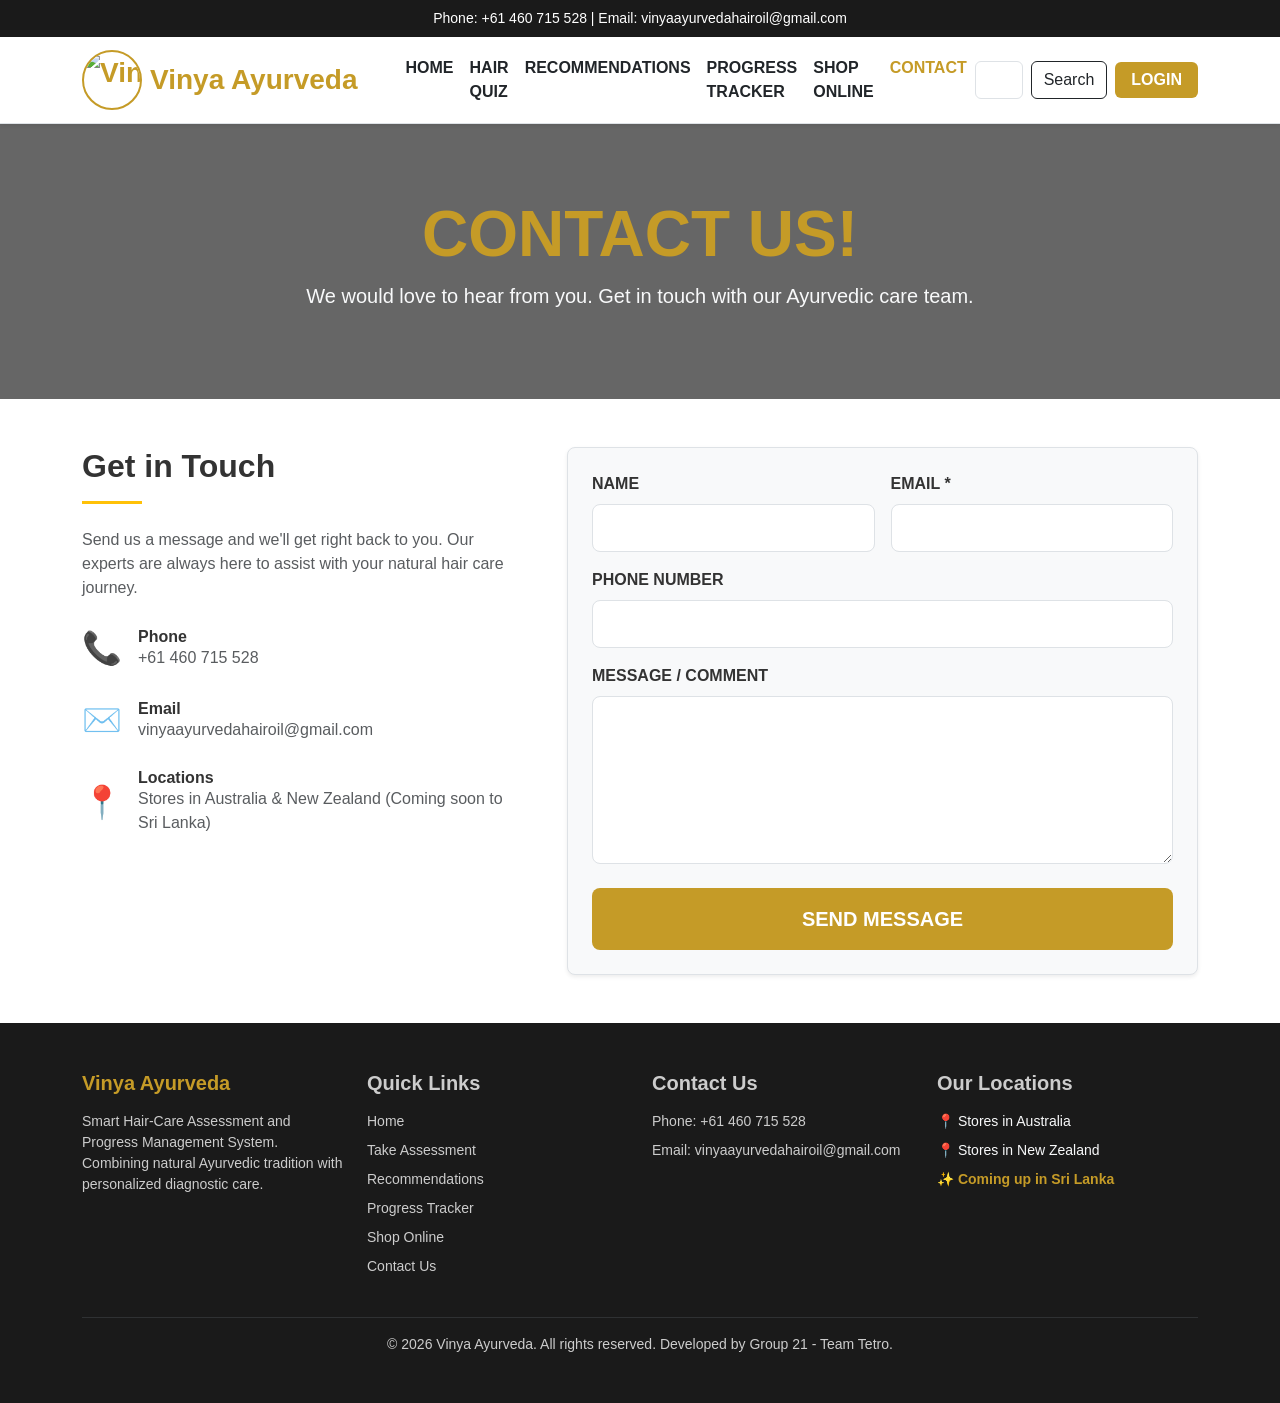
==== contact.html @ c3670d63 "Added my Vinya Ayurveda pages and images" ====
<!DOCTYPE html>
<html lang="en">
<head>
    <meta charset="UTF-8">
    <meta name="viewport" content="width=device-width, initial-scale=1.0">
    <title>Contact Us - Vinya Ayurveda</title>
    
    <!-- Bootstrap 5 CSS CDN -->
    <link href="https://cdn.jsdelivr.net/npm/bootstrap@5.3.0/dist/css/bootstrap.min.css" rel="stylesheet">
    
    <!-- Custom Project Stylesheet -->
    <link rel="stylesheet" href="style.css">
</head>
<body>

    <!-- 1. Top Announcement Bar -->
    <div class="top-bar py-2 text-center">
        <div class="container">
            <span>Phone: +61 460 715 528 | Email: vinyaayurvedahairoil@gmail.com</span>
        </div>
    </div>

    <!-- 2. Main Navigation Bar with 60px Logo & Brand Name -->
    <nav class="navbar navbar-expand-lg navbar-light bg-white border-bottom shadow-sm sticky-top">
        <div class="container">
            <!-- Logo Image (60px) + Gold Brand Name -->
            <a class="navbar-brand d-flex align-items-center fw-bold fs-3 text-vinya" href="index.html">
                <img src="images/logo.jpeg" alt="Vinya Ayurveda Logo" class="me-2 rounded-circle style-logo" style="height: 60px; width: 60px; object-fit: cover;">
                <span>Vinya Ayurveda</span>
            </a>
            <button class="navbar-toggler" type="button" data-bs-toggle="collapse" data-bs-target="#navbarNav">
                <span class="navbar-toggler-icon"></span>
            </button>
            <div class="collapse navbar-collapse" id="navbarNav">
                <ul class="navbar-nav me-auto ms-lg-4 fw-semibold">
                    <li class="nav-item"><a class="nav-link text-dark" href="index.html">HOME</a></li>
                    <li class="nav-item"><a class="nav-link text-dark" href="assessment.html">HAIR QUIZ</a></li>
                    <li class="nav-item"><a class="nav-link text-dark" href="recommendation.html">RECOMMENDATIONS</a></li>
                    <li class="nav-item"><a class="nav-link text-dark" href="progress.html">PROGRESS TRACKER</a></li>
                    <li class="nav-item"><a class="nav-link text-dark" href="products.html">SHOP ONLINE</a></li>
                    <li class="nav-item"><a class="nav-link active text-vinya" href="contact.html">CONTACT</a></li>
                </ul>

                <!-- Search Bar Form -->
                <form class="d-flex me-lg-2 my-2 my-lg-0" role="search">
                    <input class="form-control me-2" type="search" aria-label="Search">
                    <button class="btn btn-outline-dark" type="submit">Search</button>
                </form>

                <a class="btn btn-vinya px-3" href="login.html">LOGIN</a>
            </div>
        </div>
    </nav>

    <!-- 3. Contact Us Hero Banner -->
    <section class="hero-section text-center py-5" style="background: linear-gradient(rgba(0, 0, 0, 0.6), rgba(0, 0, 0, 0.6)), url('images/contact-bg.webp') center/cover no-repeat;">
        <div class="container py-4">
            <h1 class="display-3 fw-bold text-vinya text-uppercase">CONTACT US!</h1>
            <p class="lead text-light">We would love to hear from you. Get in touch with our Ayurvedic care team.</p>
        </div>
    </section>

    <!-- 4. Contact Form & Details Section -->
    <section class="container py-5">
        <div class="row g-5">
            <!-- Left Contact Info -->
            <div class="col-md-5">
                <h2 class="fw-bold mb-3">Get in Touch</h2>
                <div class="border-bottom border-warning border-3 mb-4" style="width: 60px;"></div>
                <p class="text-muted mb-4">Send us a message and we'll get right back to you. Our experts are always here to assist with your natural hair care journey.</p>
                
                <div class="d-flex align-items-center mb-4">
                    <div class="fs-2 text-vinya me-3">📞</div>
                    <div>
                        <h6 class="fw-bold mb-0">Phone</h6>
                        <p class="text-muted mb-0">+61 460 715 528</p>
                    </div>
                </div>

                <div class="d-flex align-items-center mb-4">
                    <div class="fs-2 text-vinya me-3">✉️</div>
                    <div>
                        <h6 class="fw-bold mb-0">Email</h6>
                        <p class="text-muted mb-0">vinyaayurvedahairoil@gmail.com</p>
                    </div>
                </div>

                <div class="d-flex align-items-center">
                    <div class="fs-2 text-vinya me-3">📍</div>
                    <div>
                        <h6 class="fw-bold mb-0">Locations</h6>
                        <p class="text-muted mb-0">Stores in Australia & New Zealand (Coming soon to Sri Lanka)</p>
                    </div>
                </div>
            </div>

            <!-- Right Contact Form (Without placeholders) -->
            <div class="col-md-7">
                <form class="p-4 border rounded-3 bg-light shadow-sm">
                    <div class="row g-3">
                        <div class="col-md-6">
                            <label class="form-label fw-semibold">NAME</label>
                            <input type="text" class="form-control form-control-lg bg-white" required>
                        </div>
                        <div class="col-md-6">
                            <label class="form-label fw-semibold">EMAIL *</label>
                            <input type="email" class="form-control form-control-lg bg-white" required>
                        </div>
                        <div class="col-12">
                            <label class="form-label fw-semibold">PHONE NUMBER</label>
                            <input type="tel" class="form-control form-control-lg bg-white">
                        </div>
                        <div class="col-12">
                            <label class="form-label fw-semibold">MESSAGE / COMMENT</label>
                            <textarea class="form-control form-control-lg bg-white" rows="5" required></textarea>
                        </div>
                        <div class="col-12 mt-4">
                            <button type="submit" class="btn btn-vinya btn-lg w-100 py-3">SEND MESSAGE</button>
                        </div>
                    </div>
                </form>
            </div>
        </div>
    </section>

    <!-- 5. Footer -->
    <footer class="py-5">
        <div class="container">
            <div class="row g-4">
                <div class="col-md-3">
                    <h5 class="fw-bold text-vinya mb-3">Vinya Ayurveda</h5>
                    <p class="small">Smart Hair-Care Assessment and Progress Management System. Combining natural Ayurvedic tradition with personalized diagnostic care.</p>
                </div>
                <div class="col-md-3">
                    <h5 class="fw-bold mb-3">Quick Links</h5>
                    <ul class="list-unstyled small">
                        <li class="mb-2"><a href="index.html">Home</a></li>
                        <li class="mb-2"><a href="assessment.html">Take Assessment</a></li>
                        <li class="mb-2"><a href="recommendation.html">Recommendations</a></li>
                        <li class="mb-2"><a href="progress.html">Progress Tracker</a></li>
                        <li class="mb-2"><a href="products.html">Shop Online</a></li>
                        <li class="mb-2"><a href="contact.html">Contact Us</a></li>
                    </ul>
                </div>
                <div class="col-md-3">
                    <h5 class="fw-bold mb-3">Contact Us</h5>
                    <p class="small mb-2">Phone: +61 460 715 528</p>
                    <p class="small mb-2">Email: vinyaayurvedahairoil@gmail.com</p>
                </div>
                <div class="col-md-3">
                    <h5 class="fw-bold mb-3">Our Locations</h5>
                    <ul class="list-unstyled small text-light">
                        <li class="mb-2">📍 Stores in Australia</li>
                        <li class="mb-2">📍 Stores in New Zealand</li>
                        <li class="mb-2 text-vinya fw-semibold">✨ Coming up in Sri Lanka</li>
                    </ul>
                </div>
            </div>
            <hr class="mt-4 border-secondary">
            <div class="text-center small">
                © 2026 Vinya Ayurveda. All rights reserved. Developed by Group 21 - Team Tetro.
            </div>
        </div>
    </footer>

    <!-- Bootstrap 5 JS Bundle -->
    <script src="https://cdn.jsdelivr.net/npm/bootstrap@5.3.0/dist/js/bootstrap.bundle.min.js"></script>
</body>
</html>
---- style.css ----
/* Custom Styles for Vinya Ayurveda Smart Hair Care System */

:root {
    --vinya-gold: #c59b27;
    --vinya-gold-dark: #a37f1e;
    --vinya-bg-light: #fdfbf7;
}

body {
    font-family: 'Segoe UI', Tahoma, Geneva, Verdana, sans-serif;
    color: #333333;
    background-color: #ffffff;
}

/* 1. Top Announcement Bar */
.top-bar {
    background-color: #1a1a1a;
    color: #ffffff;
    font-size: 0.875rem;
}

/* 2. Navigation & Brand Styles */
.text-vinya {
    color: var(--vinya-gold) !important;
}

.style-logo {
    border: 2px solid var(--vinya-gold);
}

.navbar .nav-link {
    transition: color 0.3s ease;
}

.navbar .nav-link:hover {
    color: var(--vinya-gold) !important;
}

/* Custom Gold Button */
.btn-vinya {
    background-color: var(--vinya-gold);
    color: #ffffff !important;
    font-weight: 600;
    border: none;
    transition: background-color 0.3s ease;
}

.btn-vinya:hover {
    background-color: var(--vinya-gold-dark);
    color: #ffffff !important;
}

/* 3. Hero Sections & Banners */
.hero-section {
    color: #ffffff;
    padding: 80px 0;
}

.style-width {
    max-width: 700px;
}

.font-style-italic {
    font-style: italic;
}

/* Background Color Accents */
.bg-warm {
    background-color: var(--vinya-bg-light);
}

/* 4. Cards & Product Styling */
.custom-card {
    border: 1px solid #eef0f2;
    border-radius: 12px;
    transition: transform 0.3s ease, shadow 0.3s ease;
}

.custom-card:hover {
    transform: translateY(-5px);
    box-shadow: 0 10px 20px rgba(0,0,0,0.08);
}

.card-img-top {
    transition: opacity 0.3s ease;
}

.card-img-top:hover {
    opacity: 0.9;
}

/* 5. Modals (Popup Details) */
.modal-content {
    border-radius: 12px;
    border: none;
}

.modal-header .btn-close {
    outline: none;
}

/* Footer Styling */
footer {
    background-color: #1a1a1a;
    color: #cccccc;
}

footer a {
    color: #cccccc;
    text-decoration: none;
    transition: color 0.3s ease;
}

footer a:hover {
    color: var(--vinya-gold);
}
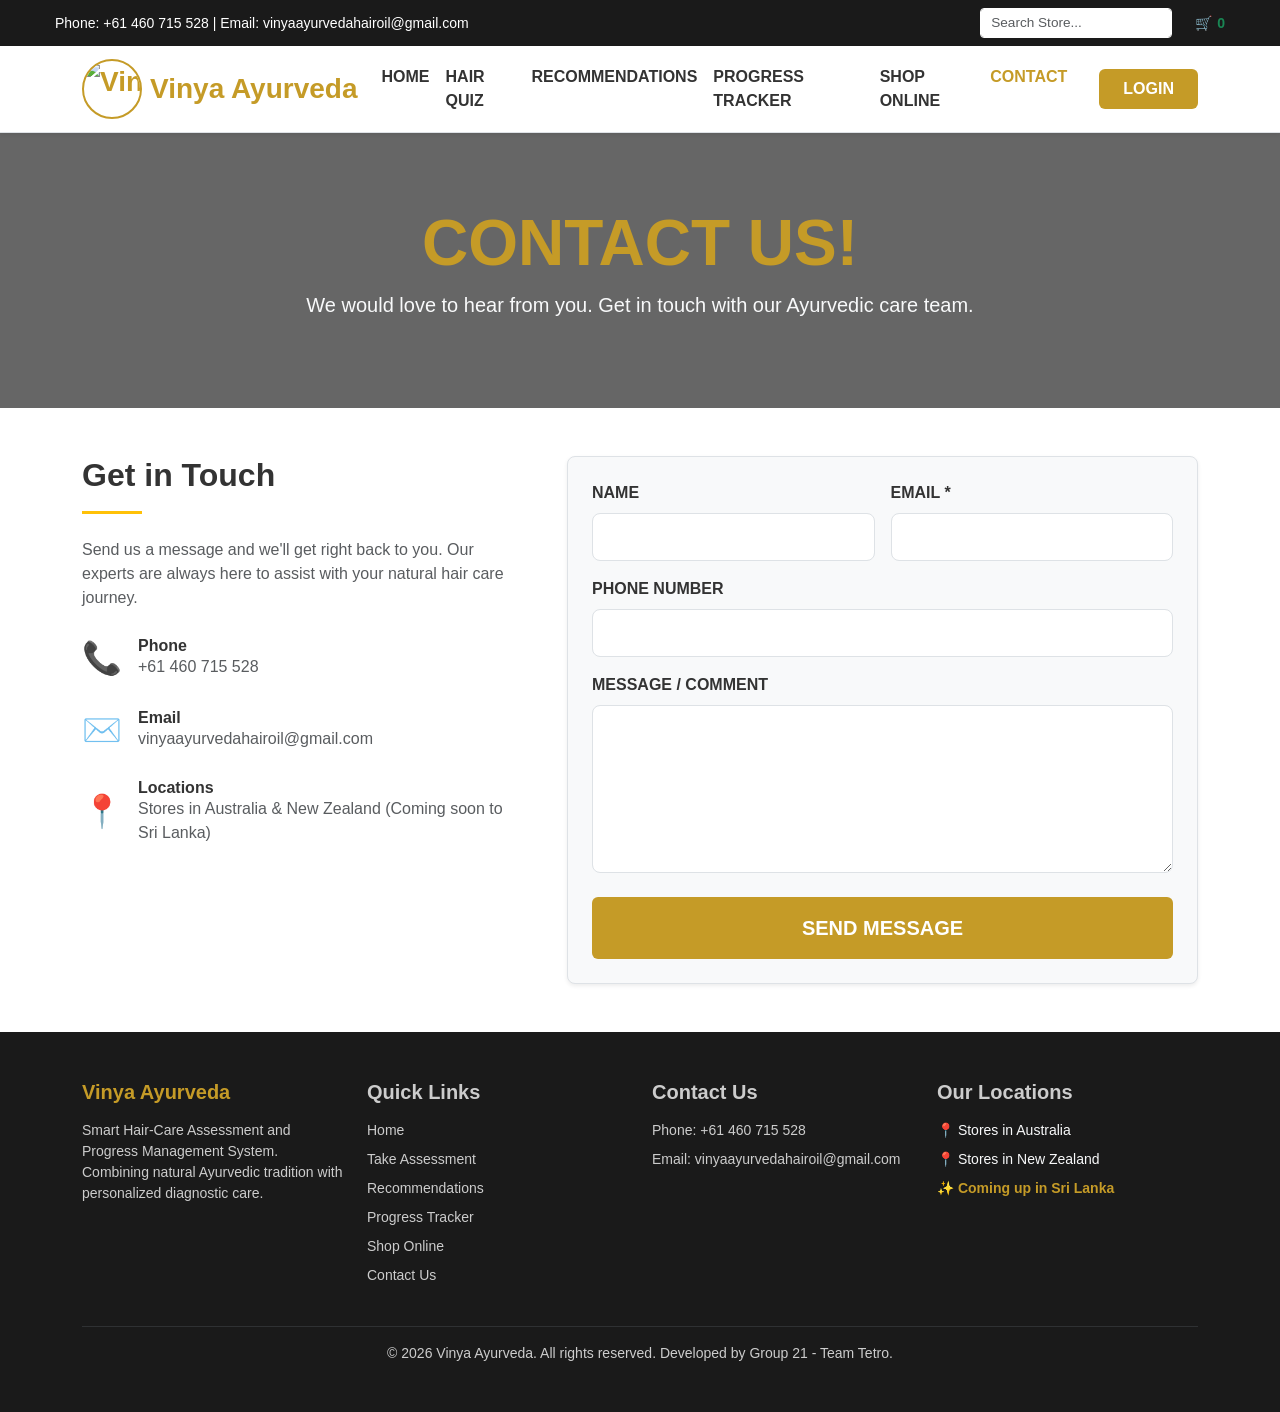
==== commit 7d19a2e6: "Updated index, products and contact pages" ====
--- a/contact.html
+++ b/contact.html
@@ -13,18 +13,26 @@
     <link rel="stylesheet" href="style.css">
 </head>
 <body>
-
-    <!-- 1. Top Announcement Bar -->
-    <div class="top-bar py-2 text-center">
-        <div class="container">
-            <span>Phone: +61 460 715 528 | Email: vinyaayurvedahairoil@gmail.com</span>
+         <!-- 1. Top Announcement Bar (With Search & Cart) -->
+    <div class="top-bar">
+        <div class="top-bar-inner">
+            <div class="contact-info">
+                Phone: +61 460 715 528 | Email: vinyaayurvedahairoil@gmail.com
+            </div>
+            <div class="top-actions">
+                <form class="d-flex store-search-form" role="search">
+                    <input class="form-control form-control-sm me-2" type="search" placeholder="Search Store..." aria-label="Search">
+                </form>
+                <a href="cart.html" class="cart-icon-link">
+                    🛒 <span class="text-success fw-bold">0</span>
+                </a>
+            </div>
         </div>
     </div>
 
-    <!-- 2. Main Navigation Bar with 60px Logo & Brand Name -->
-    <nav class="navbar navbar-expand-lg navbar-light bg-white border-bottom shadow-sm sticky-top">
+    <!-- 2. Main Navigation Bar -->
+    <nav class="navbar navbar-expand-lg navbar-light bg-white border-bottom shadow-sm sticky-top py-2">
         <div class="container">
-            <!-- Logo Image (60px) + Gold Brand Name -->
             <a class="navbar-brand d-flex align-items-center fw-bold fs-3 text-vinya" href="index.html">
                 <img src="images/logo.jpeg" alt="Vinya Ayurveda Logo" class="me-2 rounded-circle style-logo" style="height: 60px; width: 60px; object-fit: cover;">
                 <span>Vinya Ayurveda</span>
@@ -33,25 +41,20 @@
                 <span class="navbar-toggler-icon"></span>
             </button>
             <div class="collapse navbar-collapse" id="navbarNav">
-                <ul class="navbar-nav me-auto ms-lg-4 fw-semibold">
-                    <li class="nav-item"><a class="nav-link text-dark" href="index.html">HOME</a></li>
-                    <li class="nav-item"><a class="nav-link text-dark" href="assessment.html">HAIR QUIZ</a></li>
-                    <li class="nav-item"><a class="nav-link text-dark" href="recommendation.html">RECOMMENDATIONS</a></li>
-                    <li class="nav-item"><a class="nav-link text-dark" href="progress.html">PROGRESS TRACKER</a></li>
-                    <li class="nav-item"><a class="nav-link text-dark" href="products.html">SHOP ONLINE</a></li>
+                <ul class="navbar-nav ms-auto me-4">
+                    <li class="nav-item"><a class="nav-link" href="index.html">HOME</a></li>
+                    <li class="nav-item"><a class="nav-link" href="assessment.html">HAIR QUIZ</a></li>
+                    <li class="nav-item"><a class="nav-link" href="recommendation.html">RECOMMENDATIONS</a></li>
+                    <li class="nav-item"><a class="nav-link" href="progress.html">PROGRESS TRACKER</a></li>
+                    <li class="nav-item"><a class="nav-link" href="products.html">SHOP ONLINE</a></li>
                     <li class="nav-item"><a class="nav-link active text-vinya" href="contact.html">CONTACT</a></li>
                 </ul>
-
-                <!-- Search Bar Form -->
-                <form class="d-flex me-lg-2 my-2 my-lg-0" role="search">
-                    <input class="form-control me-2" type="search" aria-label="Search">
-                    <button class="btn btn-outline-dark" type="submit">Search</button>
-                </form>
-
-                <a class="btn btn-vinya px-3" href="login.html">LOGIN</a>
+                <a class="btn btn-vinya px-4" href="login.html">LOGIN</a>
             </div>
         </div>
     </nav>
+
+                
 
     <!-- 3. Contact Us Hero Banner -->
     <section class="hero-section text-center py-5" style="background: linear-gradient(rgba(0, 0, 0, 0.6), rgba(0, 0, 0, 0.6)), url('images/contact-bg.webp') center/cover no-repeat;">
--- a/style.css
+++ b/style.css
@@ -13,14 +13,46 @@
     background-color: #ffffff;
 }
 
-/* 1. Top Announcement Bar */
+/* 1. Top Announcement Bar (Dark with Search Bar & Cart) */
 .top-bar {
     background-color: #1a1a1a;
     color: #ffffff;
+    padding: 8px 0;
     font-size: 0.875rem;
 }
 
-/* 2. Navigation & Brand Styles */
+.top-bar-inner {
+    max-width: 1200px;
+    margin: 0 auto;
+    padding: 0 15px;
+    display: flex;
+    justify-content: space-between;
+    align-items: center;
+}
+
+.top-actions {
+    display: flex;
+    align-items: center;
+    gap: 15px;
+}
+
+.store-search-form input {
+    border-radius: 4px;
+    border: 1px solid #ffffff;
+    padding: 3px 10px;
+    font-size: 0.85rem;
+}
+
+.cart-icon-link {
+    color: #8bc34a;
+    text-decoration: none;
+    font-weight: bold;
+    display: flex;
+    align-items: center;
+    gap: 5px;
+}
+
+/* 2. Main Light Navigation Bar */
 .text-vinya {
     color: var(--vinya-gold) !important;
 }
@@ -30,10 +62,13 @@
 }
 
 .navbar .nav-link {
+    font-weight: 600;
+    color: #333333 !important;
     transition: color 0.3s ease;
 }
 
-.navbar .nav-link:hover {
+.navbar .nav-link:hover,
+.navbar .nav-link.active {
     color: var(--vinya-gold) !important;
 }
 
@@ -43,6 +78,8 @@
     color: #ffffff !important;
     font-weight: 600;
     border: none;
+    padding: 8px 20px;
+    border-radius: 6px;
     transition: background-color 0.3s ease;
 }
 
@@ -65,7 +102,6 @@
     font-style: italic;
 }
 
-/* Background Color Accents */
 .bg-warm {
     background-color: var(--vinya-bg-light);
 }
@@ -74,7 +110,7 @@
 .custom-card {
     border: 1px solid #eef0f2;
     border-radius: 12px;
-    transition: transform 0.3s ease, shadow 0.3s ease;
+    transition: transform 0.3s ease, box-shadow 0.3s ease;
 }
 
 .custom-card:hover {
@@ -82,25 +118,7 @@
     box-shadow: 0 10px 20px rgba(0,0,0,0.08);
 }
 
-.card-img-top {
-    transition: opacity 0.3s ease;
-}
-
-.card-img-top:hover {
-    opacity: 0.9;
-}
-
-/* 5. Modals (Popup Details) */
-.modal-content {
-    border-radius: 12px;
-    border: none;
-}
-
-.modal-header .btn-close {
-    outline: none;
-}
-
-/* Footer Styling */
+/* 5. Footer Styling */
 footer {
     background-color: #1a1a1a;
     color: #cccccc;
